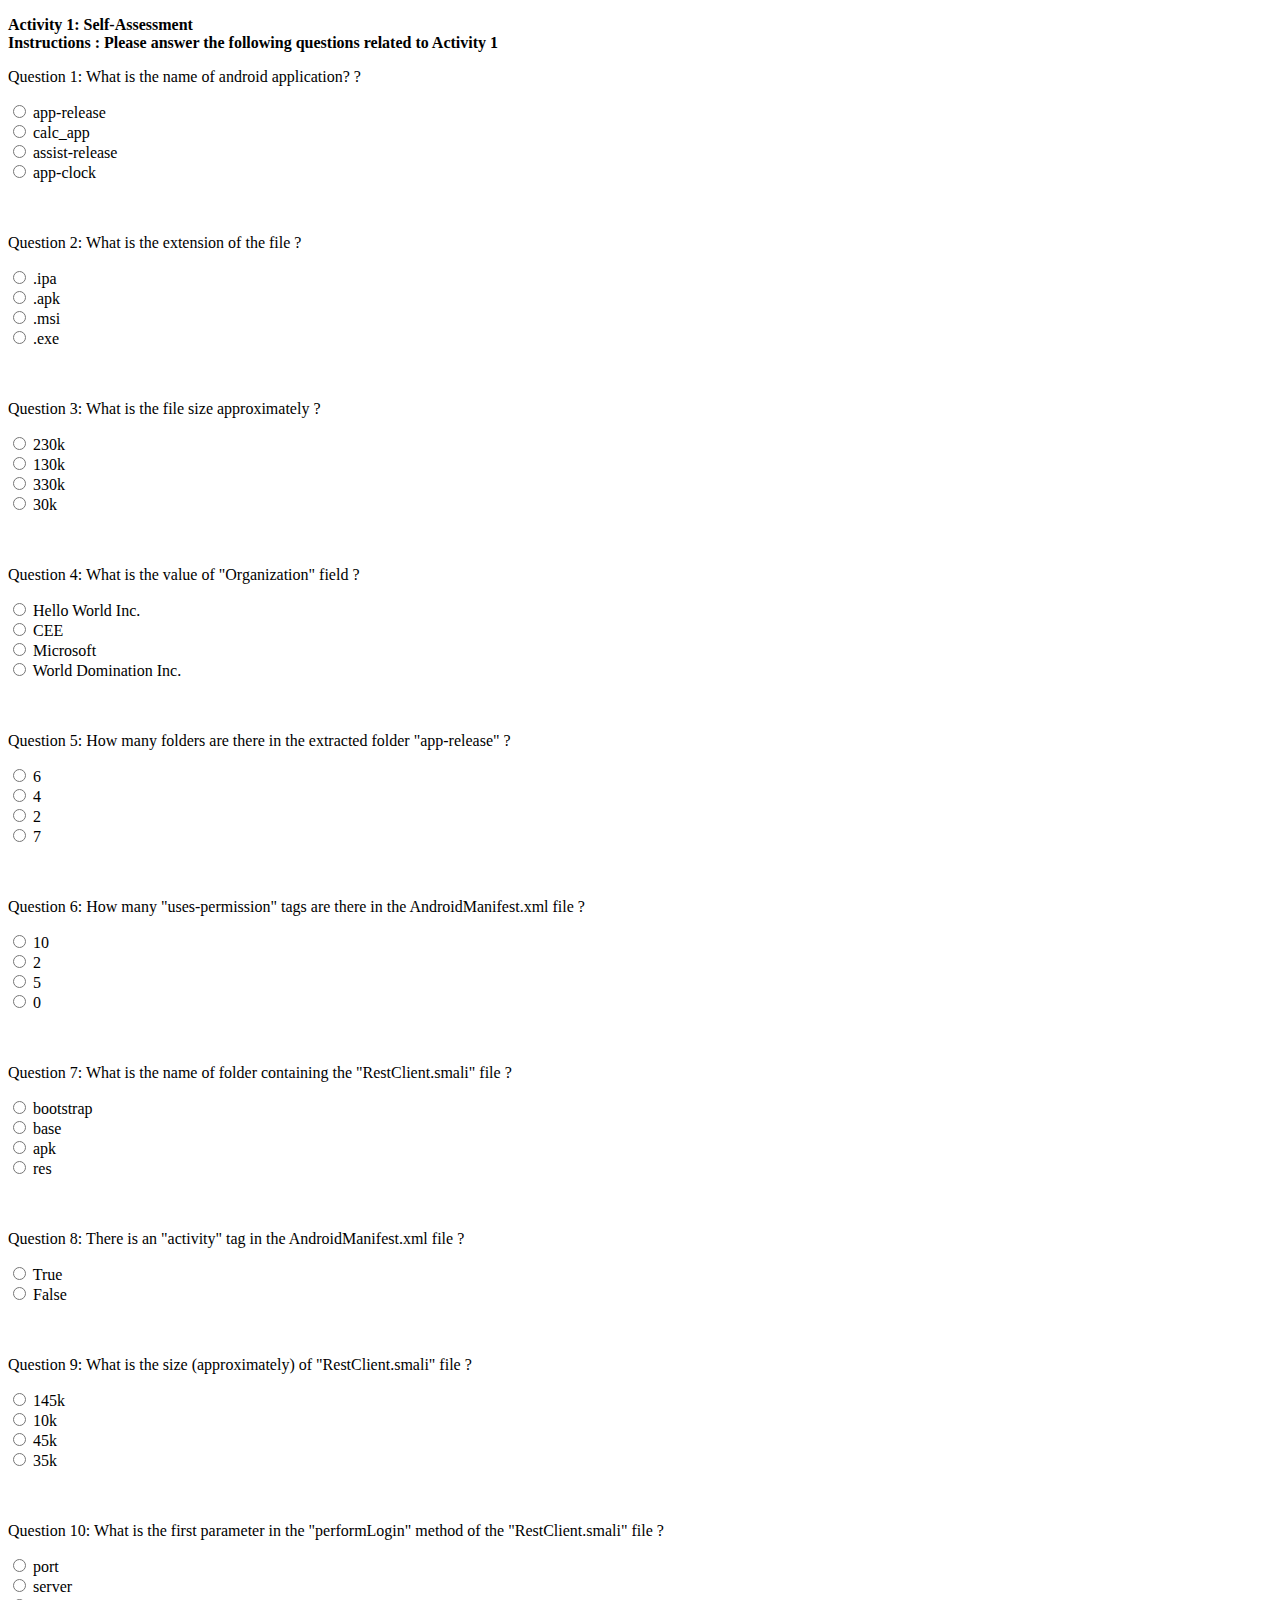
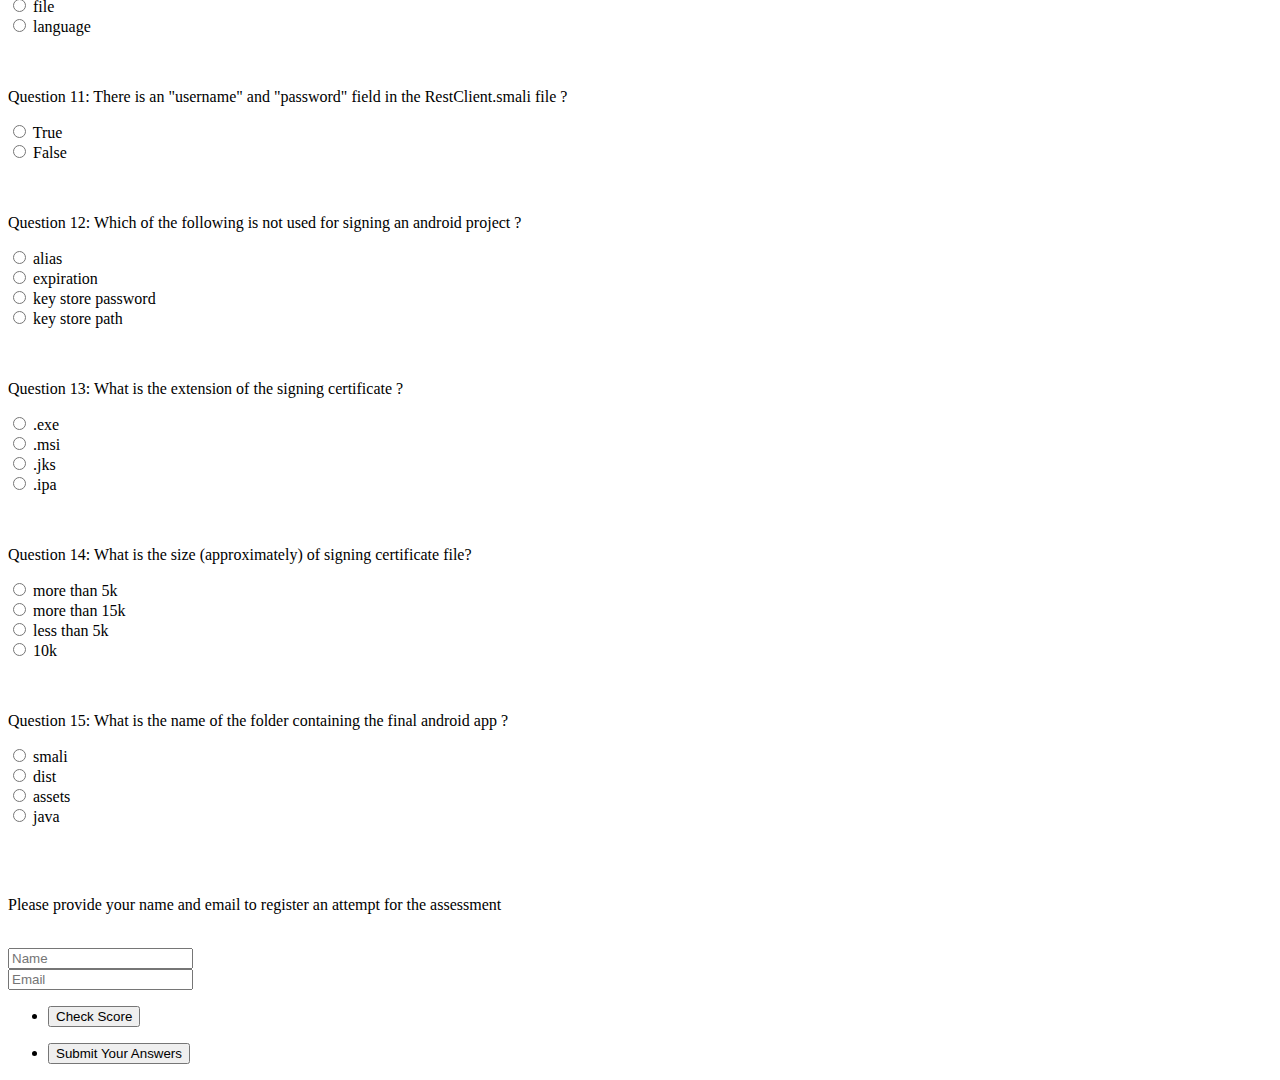
==== Challenge1.html @ b1f4ebe1 "Add files via upload" ====
<!DOCTYPE html>
<head></head>
<body>
    <form method="post" action="https://formspree.io/f/xoqrzgeo" id="form_id">
	<p><b>Activity 1: Self-Assessment<br>
    Instructions : Please answer the following questions related to Activity 1</b></p>
	<p>Question 1: What is the name of android application? ?</p>
	<input type="radio" name="question1" id="correct1" value="app-release"><label for="app-release"> app-release </label><br>
	<input type="radio" name="question1" value="calc_app"><label for="calc_app"> calc_app </label><br>
	<input type="radio" name="question1" value="assist-release"><label for="assist-release"> assist-release </label><br>
	<input type="radio" name="question1" value="app-clock"><label for="app-clock"> app-clock </label><br>
	<br><br>
    <p>Question 2: What is the extension of the file ?</p>
	<input type="radio" name="question2" value=".ipa"><label for=".ipa"> .ipa </label><br>
	<input type="radio" name="question2" id="correct2" value=".apk"><label for=".apk"> .apk </label><br>
	<input type="radio" name="question2" value=".msi"><label for=".msi"> .msi </label><br>
	<input type="radio" name="question2" value=".exe"><label for=".exe"> .exe </label><br>
	<br><br>
    <p>Question 3: What is the file size approximately ?</p>
	<input type="radio" name="question3" value="230k"><label for="230k"> 230k </label><br>
	<input type="radio" name="question3" id="correct3" value="130k"><label for="130k"> 130k </label><br>
	<input type="radio" name="question3" value="330"><label for="330k"> 330k </label><br>
	<input type="radio" name="question3" value="30k"><label for="30k"> 30k </label><br>
	<br><br>
    <p>Question 4: What is the value of "Organization" field ?</p>
	<input type="radio" name="question4" value="Hello World Inc."><label for="Hello World Inc."> Hello World Inc. </label><br>
	<input type="radio" name="question4" value="CEE"><label for="CEE"> CEE </label><br>
	<input type="radio" name="question4" value="Microsoft"><label for="Microsoft"> Microsoft </label><br>
	<input type="radio" name="question4" id="correct4" value="World Domination Inc."><label for="World Domination Inc."> World Domination Inc. </label><br>
	<br><br>
    <p>Question 5: How many folders are there in the extracted folder "app-release" ?</p>
	<input type="radio" name="question5" id="correct5" value="6"><label for="6"> 6 </label><br>
	<input type="radio" name="question5" value="4"><label for="4"> 4 </label><br>
	<input type="radio" name="question5" value="2"><label for="2"> 2 </label><br>
	<input type="radio" name="question5" value="7"><label for="7"> 7 </label><br>
	<br><br>
    <p>Question 6: How many "uses-permission" tags are there in the AndroidManifest.xml file ?</p>
	<input type="radio" name="question6" value="10"><label for="10"> 10 </label><br>
	<input type="radio" name="question6" id="correct6" value="2"><label for="2"> 2 </label><br>
	<input type="radio" name="question6" value="5"><label for="5"> 5 </label><br>
	<input type="radio" name="question6" value="0"><label for="0"> 0 </label><br>
	<br><br>
    <p>Question 7: What is the name of folder containing the "RestClient.smali" file ?</p>
	<input type="radio" name="question7" value="bootstrap"><label for="bootstrap"> bootstrap </label><br>
	<input type="radio" name="question7" id="correct7" value="base"><label for="base"> base </label><br>
	<input type="radio" name="question7" value="apk"><label for="apk"> apk </label><br>
	<input type="radio" name="question7" value="res"><label for="res"> res </label><br>
	<br><br>
	<p>Question 8: There is an "activity" tag in the AndroidManifest.xml file ?</p>
	<input type="radio" name="question8" id="correct8" value="True"><label for="True"> True </label><br>
	<input type="radio" name="question8" value="False"><label for="True">  False </label><br>
	<br><br>
    <p>Question 9: What is the size (approximately) of "RestClient.smali" file ?</p>
	<input type="radio" name="question9" value="145k"><label for="145k"> 145k </label><br>
	<input type="radio" name="question9" value="10k"><label for="10k"> 10k </label><br>
	<input type="radio" name="question9" id="correct9" value="45k"><label for="45k"> 45k </label><br>
	<input type="radio" name="question9" value="35k"><label for="35k"> 35k </label><br>
	<br><br>
    <p>Question 10: What is the first parameter in the "performLogin" method of the "RestClient.smali" file ?</p>
	<input type="radio" name="question10" value="port"><label for="port"> port </label><br>
	<input type="radio" name="question10" id="correct10" value="server"><label for="server"> server </label><br>
	<input type="radio" name="question10" value="file"><label for="file"> file </label><br>
	<input type="radio" name="question10" value="language"><label for="language"> language </label><br>
	<br><br>
    <p>Question 11: There is an "username" and "password" field in the RestClient.smali file ?</p>
	<input type="radio" name="question11" id="correct11" value="True"><label for="True"> True </label><br>
	<input type="radio" name="question11" value="False"><label for="True">  False </label><br>
	<br><br>
    <p>Question 12: Which of the following is not used for signing an android project ?</p>
	<input type="radio" name="question12" value="alias"><label for="alias"> alias </label><br>
	<input type="radio" name="question12" id="correct12" value="expiration"><label for="expiration"> expiration </label><br>
	<input type="radio" name="question12" value="key store password"><label for="key store password"> key store password </label><br>
	<input type="radio" name="question12" value="key store path"><label for="key store path"> key store path </label><br>
	<br><br>
    <p>Question 13: What is the extension of the signing certificate ?</p>
	<input type="radio" name="question13" value=".exe"><label for=".exe"> .exe </label><br>
	<input type="radio" name="question13" value=".msi"><label for=".msi"> .msi </label><br>
	<input type="radio" name="question13" id="correct13" value=".jks"><label for=".jks"> .jks </label><br>
	<input type="radio" name="question13" value=".ipa"><label for=".ipa"> .ipa </label><br>
	<br><br>
    <p>Question 14: What is the size (approximately) of signing certificate file?</p>
	<input type="radio" name="question14" value="more than 5k"><label for="more than 5k"> more than 5k </label><br>
	<input type="radio" name="question14" value="more than 15k"><label for="more than 15k"> more than 15k </label><br>
	<input type="radio" name="question14" id="correct14" value="less than 5k"><label for="less than 5k"> less than 5k </label><br>
	<input type="radio" name="question14" value="10k"><label for="10k"> 10k </label><br>
	<br><br>
    <p>Question 15: What is the name of the folder containing the final android app ?</p>
	<input type="radio" name="question15" value="smali"><label for="smali"> smali </label><br>
	<input type="radio" name="question15" id="correct15" value="dist"><label for="dist"> dist </label><br>
	<input type="radio" name="question15" value="assets"><label for="assets"> assets </label><br>
	<input type="radio" name="question15" value="java"><label for="java"> java </label><br>
	<br><br>
	
    <br>
    <p>Please provide your name and email to register an attempt for the assessment</p>
    <br>
    <div class="fields">
        <div class="field half">
            <input type="text" name="name" id="name" placeholder="Name" />
        </div>
        <div class="field half">
            <input type="email" name="email" id="email" placeholder="Email" />
        </div>
    </div>
    <ul class="actions">
        <li><button onclick="result()">Check Score</button></li>
        <p id="demo"></p>
        <li><input type="submit" value="Submit Your Answers" class="primary" /></li>
    </ul>

    </form>

    <script>
        function result() {
            var score=0;
            if (document.getElementById('correct1').checked) {
                score++;
            }
            if (document.getElementById('correct2').checked) {
                score++;
            }
            if (document.getElementById('correct3').checked) {
                score++;
            }
            if (document.getElementById('correct4').checked) {
                score++;
            }
            if (document.getElementById('correct5').checked) {
                score++;
            }
            if (document.getElementById('correct6').checked) {
                score++;
            }
            if (document.getElementById('correct7').checked) {
                score++;
            }
            if (document.getElementById('correct8').checked) {
                score++;
            }
            if (document.getElementById('correct9').checked) {
                score++;
            }
            if (document.getElementById('correct10').checked) {
                score++;
            }
            if (document.getElementById('correct11').checked) {
                score++;
            }
            if (document.getElementById('correct12').checked) {
                score++;
            }
            if (document.getElementById('correct13').checked) {
                score++;
            }
            if (document.getElementById('correct14').checked) {
                score++;
            }
            if (document.getElementById('correct15').checked) {
                score++;
            }
        
            if (score >= 12) {
                document.getElementById("demo").innerHTML = "Your score is: "+score+"/15"+"\n   Congratulations, you have answered more than 75% of the questions correctly and can proceed for next Activity.";
            } else {
                document.getElementById("demo").innerHTML = "Your score is: "+score+"/15"+"\n   It is recommended that you retry Activity 1 until you receive a score of 12 or better.";
            }
            console.log("Hello");
            setTimeout(() => { console.log("World!"); }, 10000);
            console.log("Goodbye!");
        }
    </script>
</body>
</html>
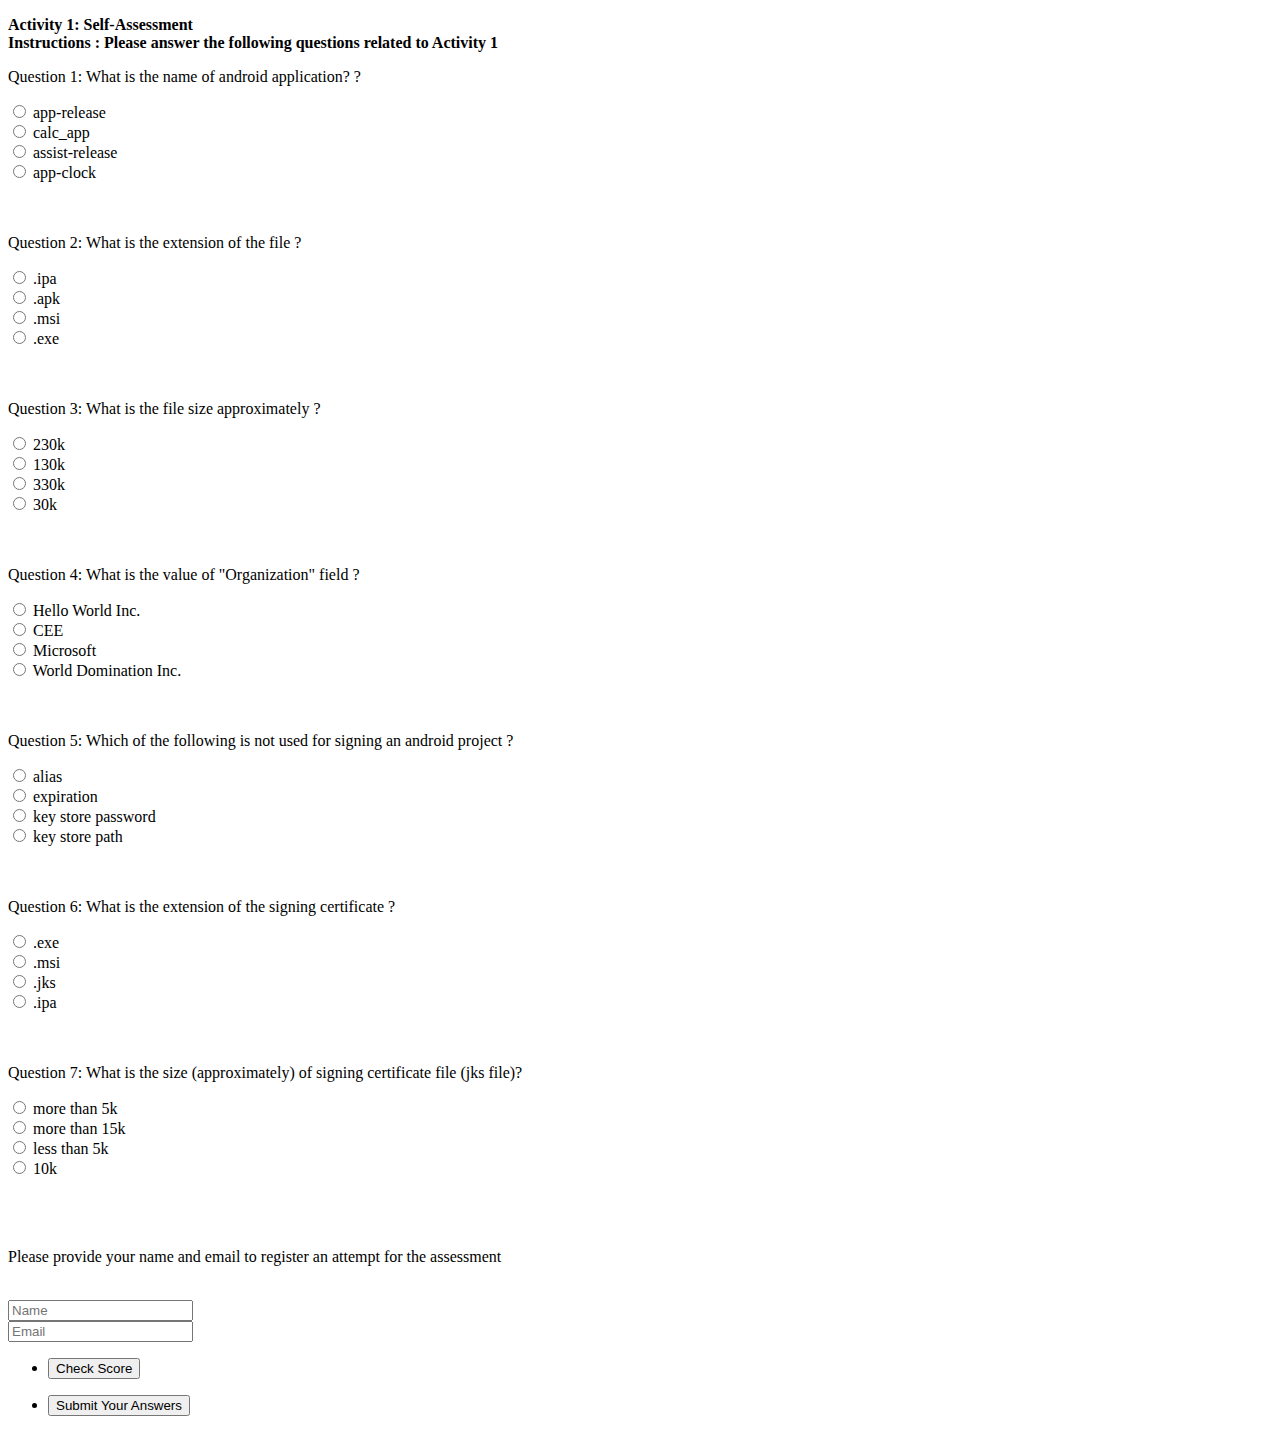
==== commit 7e51724b: "Add files via upload" ====
--- a/Challenge1.html
+++ b/Challenge1.html
@@ -28,68 +28,25 @@
 	<input type="radio" name="question4" value="Microsoft"><label for="Microsoft"> Microsoft </label><br>
 	<input type="radio" name="question4" id="correct4" value="World Domination Inc."><label for="World Domination Inc."> World Domination Inc. </label><br>
 	<br><br>
-    <p>Question 5: How many folders are there in the extracted folder "app-release" ?</p>
-	<input type="radio" name="question5" id="correct5" value="6"><label for="6"> 6 </label><br>
-	<input type="radio" name="question5" value="4"><label for="4"> 4 </label><br>
-	<input type="radio" name="question5" value="2"><label for="2"> 2 </label><br>
-	<input type="radio" name="question5" value="7"><label for="7"> 7 </label><br>
+    <p>Question 5: Which of the following is not used for signing an android project ?</p>
+	<input type="radio" name="question5" value="alias"><label for="alias"> alias </label><br>
+	<input type="radio" name="question5" id="correct5" value="expiration"><label for="expiration"> expiration </label><br>
+	<input type="radio" name="question5" value="key store password"><label for="key store password"> key store password </label><br>
+	<input type="radio" name="question5" value="key store path"><label for="key store path"> key store path </label><br>
 	<br><br>
-    <p>Question 6: How many "uses-permission" tags are there in the AndroidManifest.xml file ?</p>
-	<input type="radio" name="question6" value="10"><label for="10"> 10 </label><br>
-	<input type="radio" name="question6" id="correct6" value="2"><label for="2"> 2 </label><br>
-	<input type="radio" name="question6" value="5"><label for="5"> 5 </label><br>
-	<input type="radio" name="question6" value="0"><label for="0"> 0 </label><br>
+    <p>Question 6: What is the extension of the signing certificate ?</p>
+	<input type="radio" name="question6" value=".exe"><label for=".exe"> .exe </label><br>
+	<input type="radio" name="question6" value=".msi"><label for=".msi"> .msi </label><br>
+	<input type="radio" name="question6" id="correct6" value=".jks"><label for=".jks"> .jks </label><br>
+	<input type="radio" name="question6" value=".ipa"><label for=".ipa"> .ipa </label><br>
 	<br><br>
-    <p>Question 7: What is the name of folder containing the "RestClient.smali" file ?</p>
-	<input type="radio" name="question7" value="bootstrap"><label for="bootstrap"> bootstrap </label><br>
-	<input type="radio" name="question7" id="correct7" value="base"><label for="base"> base </label><br>
-	<input type="radio" name="question7" value="apk"><label for="apk"> apk </label><br>
-	<input type="radio" name="question7" value="res"><label for="res"> res </label><br>
+    <p>Question 7: What is the size (approximately) of signing certificate file (jks file)?</p>
+	<input type="radio" name="question7" value="more than 5k"><label for="more than 5k"> more than 5k </label><br>
+	<input type="radio" name="question7" value="more than 15k"><label for="more than 15k"> more than 15k </label><br>
+	<input type="radio" name="question7" id="correct7" value="less than 5k"><label for="less than 5k"> less than 5k </label><br>
+	<input type="radio" name="question7" value="10k"><label for="10k"> 10k </label><br>
 	<br><br>
-	<p>Question 8: There is an "activity" tag in the AndroidManifest.xml file ?</p>
-	<input type="radio" name="question8" id="correct8" value="True"><label for="True"> True </label><br>
-	<input type="radio" name="question8" value="False"><label for="True">  False </label><br>
-	<br><br>
-    <p>Question 9: What is the size (approximately) of "RestClient.smali" file ?</p>
-	<input type="radio" name="question9" value="145k"><label for="145k"> 145k </label><br>
-	<input type="radio" name="question9" value="10k"><label for="10k"> 10k </label><br>
-	<input type="radio" name="question9" id="correct9" value="45k"><label for="45k"> 45k </label><br>
-	<input type="radio" name="question9" value="35k"><label for="35k"> 35k </label><br>
-	<br><br>
-    <p>Question 10: What is the first parameter in the "performLogin" method of the "RestClient.smali" file ?</p>
-	<input type="radio" name="question10" value="port"><label for="port"> port </label><br>
-	<input type="radio" name="question10" id="correct10" value="server"><label for="server"> server </label><br>
-	<input type="radio" name="question10" value="file"><label for="file"> file </label><br>
-	<input type="radio" name="question10" value="language"><label for="language"> language </label><br>
-	<br><br>
-    <p>Question 11: There is an "username" and "password" field in the RestClient.smali file ?</p>
-	<input type="radio" name="question11" id="correct11" value="True"><label for="True"> True </label><br>
-	<input type="radio" name="question11" value="False"><label for="True">  False </label><br>
-	<br><br>
-    <p>Question 12: Which of the following is not used for signing an android project ?</p>
-	<input type="radio" name="question12" value="alias"><label for="alias"> alias </label><br>
-	<input type="radio" name="question12" id="correct12" value="expiration"><label for="expiration"> expiration </label><br>
-	<input type="radio" name="question12" value="key store password"><label for="key store password"> key store password </label><br>
-	<input type="radio" name="question12" value="key store path"><label for="key store path"> key store path </label><br>
-	<br><br>
-    <p>Question 13: What is the extension of the signing certificate ?</p>
-	<input type="radio" name="question13" value=".exe"><label for=".exe"> .exe </label><br>
-	<input type="radio" name="question13" value=".msi"><label for=".msi"> .msi </label><br>
-	<input type="radio" name="question13" id="correct13" value=".jks"><label for=".jks"> .jks </label><br>
-	<input type="radio" name="question13" value=".ipa"><label for=".ipa"> .ipa </label><br>
-	<br><br>
-    <p>Question 14: What is the size (approximately) of signing certificate file?</p>
-	<input type="radio" name="question14" value="more than 5k"><label for="more than 5k"> more than 5k </label><br>
-	<input type="radio" name="question14" value="more than 15k"><label for="more than 15k"> more than 15k </label><br>
-	<input type="radio" name="question14" id="correct14" value="less than 5k"><label for="less than 5k"> less than 5k </label><br>
-	<input type="radio" name="question14" value="10k"><label for="10k"> 10k </label><br>
-	<br><br>
-    <p>Question 15: What is the name of the folder containing the final android app ?</p>
-	<input type="radio" name="question15" value="smali"><label for="smali"> smali </label><br>
-	<input type="radio" name="question15" id="correct15" value="dist"><label for="dist"> dist </label><br>
-	<input type="radio" name="question15" value="assets"><label for="assets"> assets </label><br>
-	<input type="radio" name="question15" value="java"><label for="java"> java </label><br>
-	<br><br>
+    
 	
     <br>
     <p>Please provide your name and email to register an attempt for the assessment</p>
@@ -134,35 +91,12 @@
             if (document.getElementById('correct7').checked) {
                 score++;
             }
-            if (document.getElementById('correct8').checked) {
-                score++;
-            }
-            if (document.getElementById('correct9').checked) {
-                score++;
-            }
-            if (document.getElementById('correct10').checked) {
-                score++;
-            }
-            if (document.getElementById('correct11').checked) {
-                score++;
-            }
-            if (document.getElementById('correct12').checked) {
-                score++;
-            }
-            if (document.getElementById('correct13').checked) {
-                score++;
-            }
-            if (document.getElementById('correct14').checked) {
-                score++;
-            }
-            if (document.getElementById('correct15').checked) {
-                score++;
-            }
+            
         
-            if (score >= 12) {
-                document.getElementById("demo").innerHTML = "Your score is: "+score+"/15"+"\n   Congratulations, you have answered more than 75% of the questions correctly and can proceed for next Activity.";
+            if (score >= 6) {
+                document.getElementById("demo").innerHTML = "Your score is: "+score+"/7"+"\n   Congratulations, you have answered more than 75% of the questions correctly and can proceed for next Activity.";
             } else {
-                document.getElementById("demo").innerHTML = "Your score is: "+score+"/15"+"\n   It is recommended that you retry Activity 1 until you receive a score of 12 or better.";
+                document.getElementById("demo").innerHTML = "Your score is: "+score+"/7"+"\n   It is recommended that you retry Activity 1 until you receive a score of 6 or better.";
             }
             console.log("Hello");
             setTimeout(() => { console.log("World!"); }, 10000);
